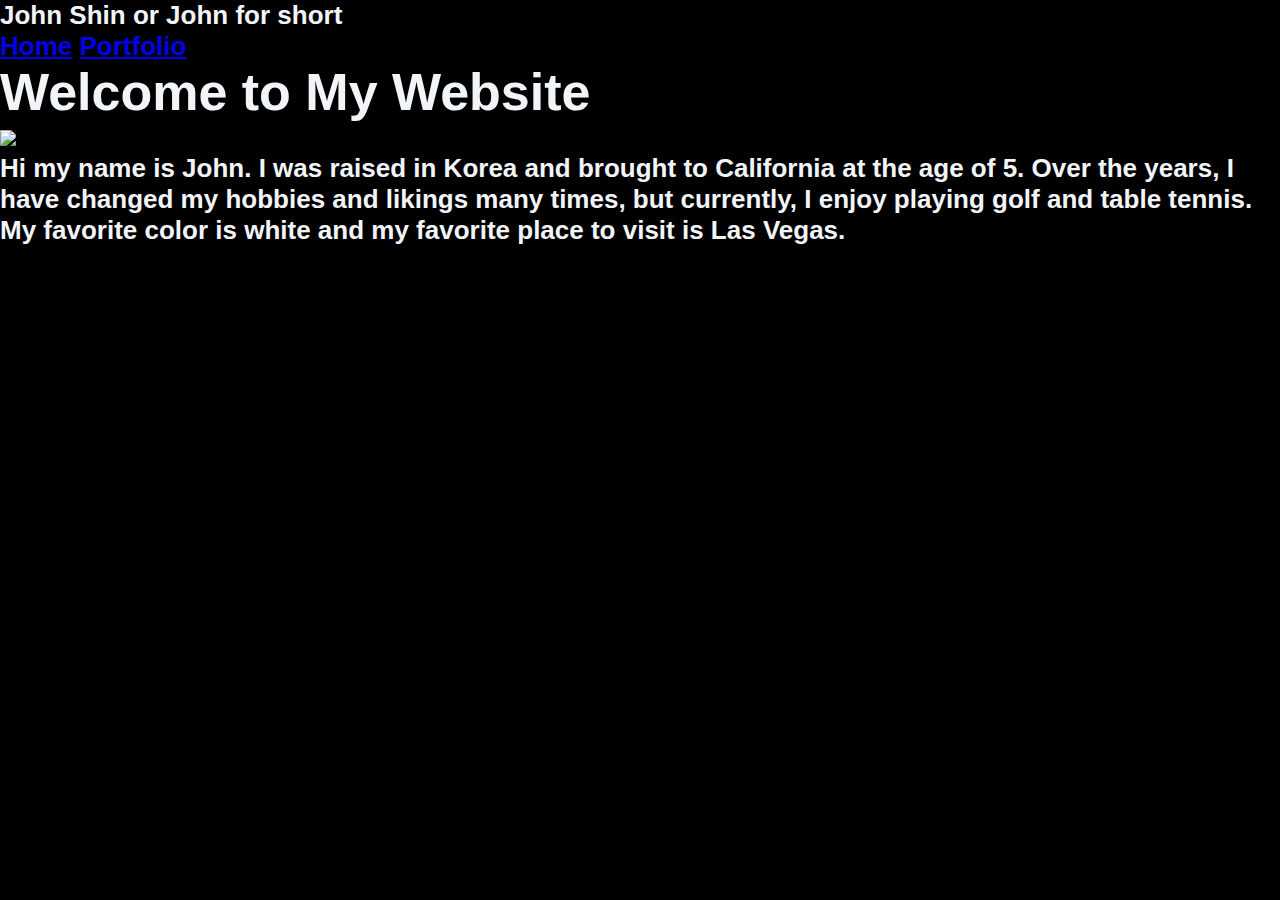
==== index.html @ a7727a65 "Uploading website" ====
<!doctype html>
<html lang="en">

<!-- You know an html doc by the presence of tags. 
An open tag looks like this: <tag> and a close tag looks like this: </tag>. 
An html element includes the open tag, the close tag, and the text in between them.
Every html document opens with a tag that specifies that it is html <!doctype html>
and another that opens the document <html> 

An html document consists of two part: a head and a body. The head specifies 
browser data that does not show on the actual page. It also links to other documents
used on the page like a CSS sheet or JS code. If you need more info on a particular 
tag, element, or property - look it up on W3Schools-->

  <head>
    <meta charset="utf-8"> 
	<link href="style.css" rel="stylesheet" type="text/css">
    <title>John's CSP Website - Home</title>
  </head>

  <!-- The tags in the body are what is displayed on the actual page. Here are some major tags:
  <a> specifies a link
  <h1> specifies a heading. You can use h1 to h6 where h1 is the biggest title element
  <img> specifies a picture
  <p> starts a paragraph
  <br> puts a space or 'break' on your page
  <div> creates a new section in your layout
  <table> creates a tables section where <tr> is a row and <td> is each cell
  -->
  <h1>John Shin or John for short
  <body>
	<center>
    <a href="index.html">Home</a>
    <a href="https://scratch.mit.edu/projects/119034016/#editor">Portfolio</a>
    <h1>Welcome to My Website</h1>
    <img src="images/IMG_1164.jpg" height="250">
	</center>
  </body>
  
</html>
<p> Hi my name is John. I was raised in Korea and brought to California at the age of 5. 
Over the years, I have changed my hobbies and likings many times, but currently, I enjoy
playing golf and table tennis. My favorite color is white and my favorite place to visit 
is Las Vegas.<p>
---- style.css ----
html, body {
text-align: center;
}
p {text-align: left;}

body {
	margin: 0;
	padding: 0;
	background: url(background.jpg) no-repeat;
    background-color:#000000;
    background-position:center top;
	background-attachment:fixed;
	text-align: left;
	font-family: Helvetica, Arial,  sans-serif;
	font-size: 13px;
	color: #F1F5F8;
}
*
{
  margin: 0 auto 0 auto;
 text-align:left;}


html, body {
text-align: center;
}
p {text-align: left;}



#page
{
  margin: 0 auto 0 auto; 
  margin-top:10px;
  display: block; 
  height:auto;
  position: relative; 
  overflow: hidden; 
  width: 742px;
}

#top
{
display:block;
width:742px;
height:35px;
float:right;
clear:both;
}

#top img
{
padding-left:15px;
padding-right:15px;
float:right;
}



#header
{
background-image:url(header.png);
background-repeat:no-repeat;
height:155px;
width:742px;
display:block;
clear:both;
}

#header h1
{
position:relative;
margin-left:20px;
padding-top:7px;
color:#000000;
text-align:left;
font-size:47px;
font-weight:bold;
font-family:Arial, Helvetica, sans-serif;
}

#header h2
{
margin-left:20px;
margin-top:2px;
padding-right:21px;
position:relative;
color:#FFFFFF;
text-align:left;
font-size:16px;
font-family:Arial, Helvetica, sans-serif;
text-align:justify;
}


#content
{
width:742px;
clear:both;
}

#content .content_top
{
background-image:url(content_top.png);
background-repeat:no-repeat;
height:82px;
width:742px;
}

#content .content_top h1
{
padding-top:23px;
text-align:center;
font-size:32px;
}


#content .content_instance
{
width:742px;
height:300px;
clear:both;
background-image:url(content_back.png);
background-repeat:repeat-x;
}

#content .content_instance_big h2
{
font-size:26px;
color:#000000;
padding-left:10px;
padding-right:10px;

}

#content .content_instance_big p
{
font-size:16px;
color:#000000;
padding-left:10px;
padding-right:10px;
}

a img
{
border:none;
}


#content .content_instance_big
{
padding-top:10px;
width:742px;
height:auto;
clear:both;
background-image:url(content_back.png);
background-repeat:repeat-x;
}



#content .content_instance img
{
width:300px;
height:177px;
margin-top:30px;
margin-bottom:30px;
margin-left:30px;
margin-right:15px;
float:left;
clear:none;
}

#content .content_instance .content_right
{
margin-top:30px;
width:385px;
float:left;
}
#content .content_instance .content_right p
{
text-align:justify;
font-size:14px;
line-height:16px;
color:#000000;
}

#content .content_instance  h2
{
color:#000000;
padding-bottom:7px;
}

.links
{
width:722px;
height:40px;
font-size:14px;
font-weight:bold;
color:#FFFFFF;
line-height:40px;
text-align:center;
padding-right:20px;
}

.links a, .links a:visited
{
font-size:14px;
font-weight:bold;
text-decoration:none;
color:#E9EEF3;
background-color:#000000;
padding:3px;
}

.links a:hover
{
color:#FFFFFF;
background-color:#333333;
}

#footer
{
text-align:center;
width:inherit;
color:#E6E6E6;
font-size:11px;
}

#footer a, #footer a:visited
{
color:#FFFFFF;
}
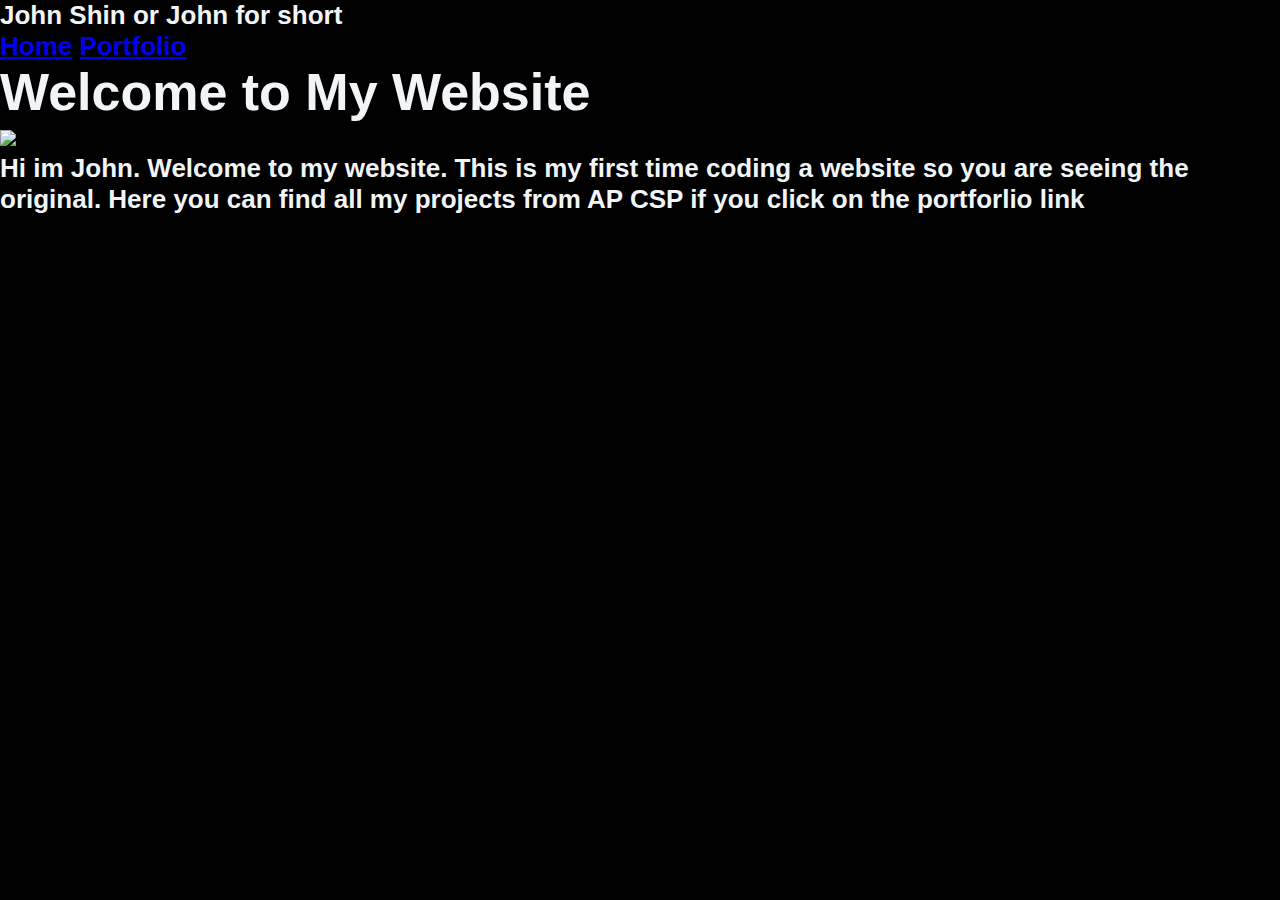
==== commit b86bcc1b: "Initial commit" ====
--- a/index.html
+++ b/index.html
@@ -31,14 +31,12 @@
   <body>
 	<center>
     <a href="index.html">Home</a>
-    <a href="https://scratch.mit.edu/projects/119034016/#editor">Portfolio</a>
+    <a href="file:///E:/JShin_CSP_%20Website/portfolio/portfolio.html">Portfolio</a>
     <h1>Welcome to My Website</h1>
     <img src="images/IMG_1164.jpg" height="250">
 	</center>
   </body>
   
 </html>
-<p> Hi my name is John. I was raised in Korea and brought to California at the age of 5. 
-Over the years, I have changed my hobbies and likings many times, but currently, I enjoy
-playing golf and table tennis. My favorite color is white and my favorite place to visit 
-is Las Vegas.<p>+<p> Hi im John. Welcome to my website. This is my first time coding a website so you are seeing the original. Here you can find all my projects from AP CSP if you click 
+on the portforlio link </p>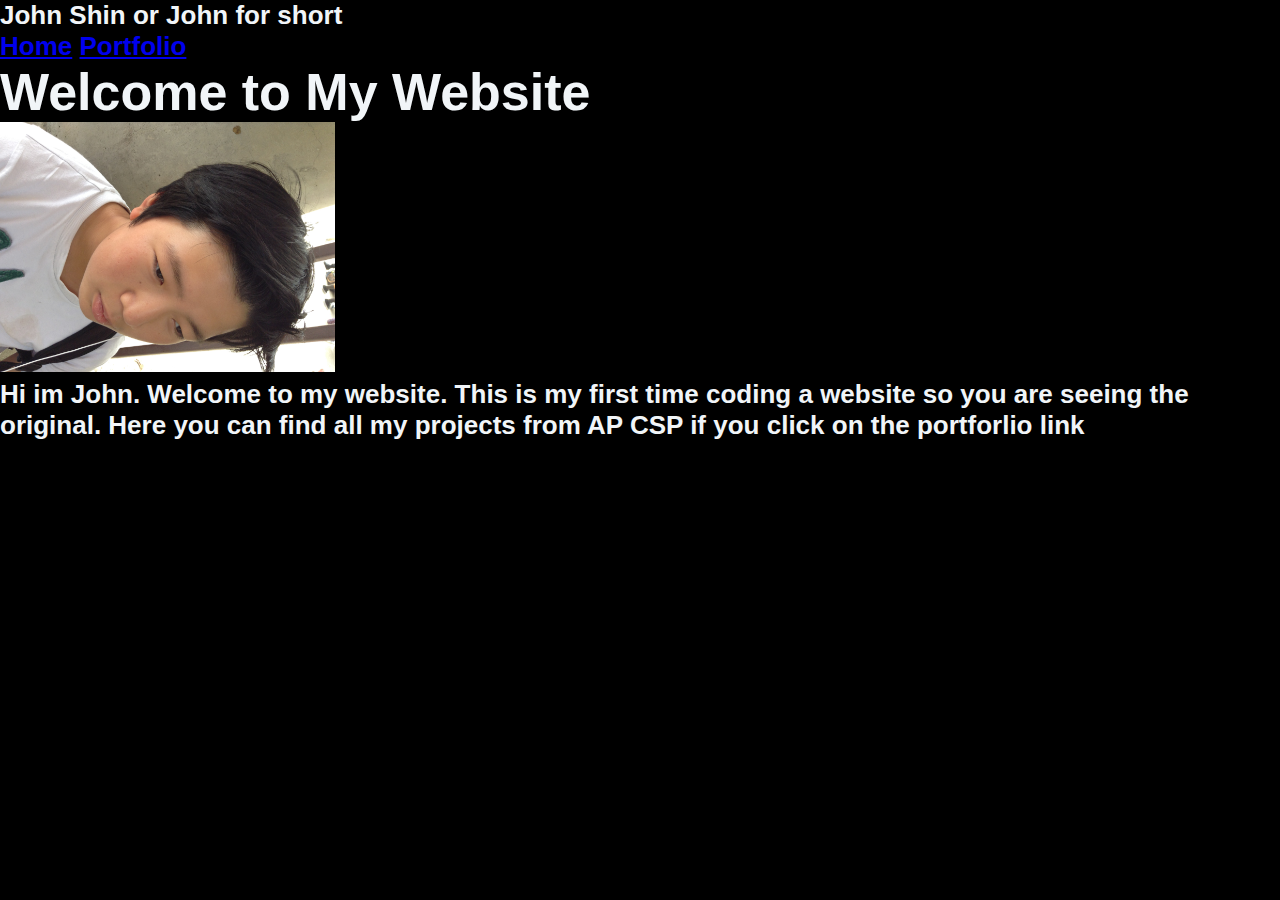
==== commit 9e18c019: "changed" ====
--- a/index.html
+++ b/index.html
@@ -31,9 +31,9 @@
   <body>
 	<center>
     <a href="index.html">Home</a>
-    <a href="file:///E:/JShin_CSP_%20Website/portfolio/portfolio.html">Portfolio</a>
+    <a href="portfolio/portfolio.html">Portfolio</a>
     <h1>Welcome to My Website</h1>
-    <img src="images/IMG_1164.jpg" height="250">
+    <img src="images/john.jpg" height="250">
 	</center>
   </body>
   
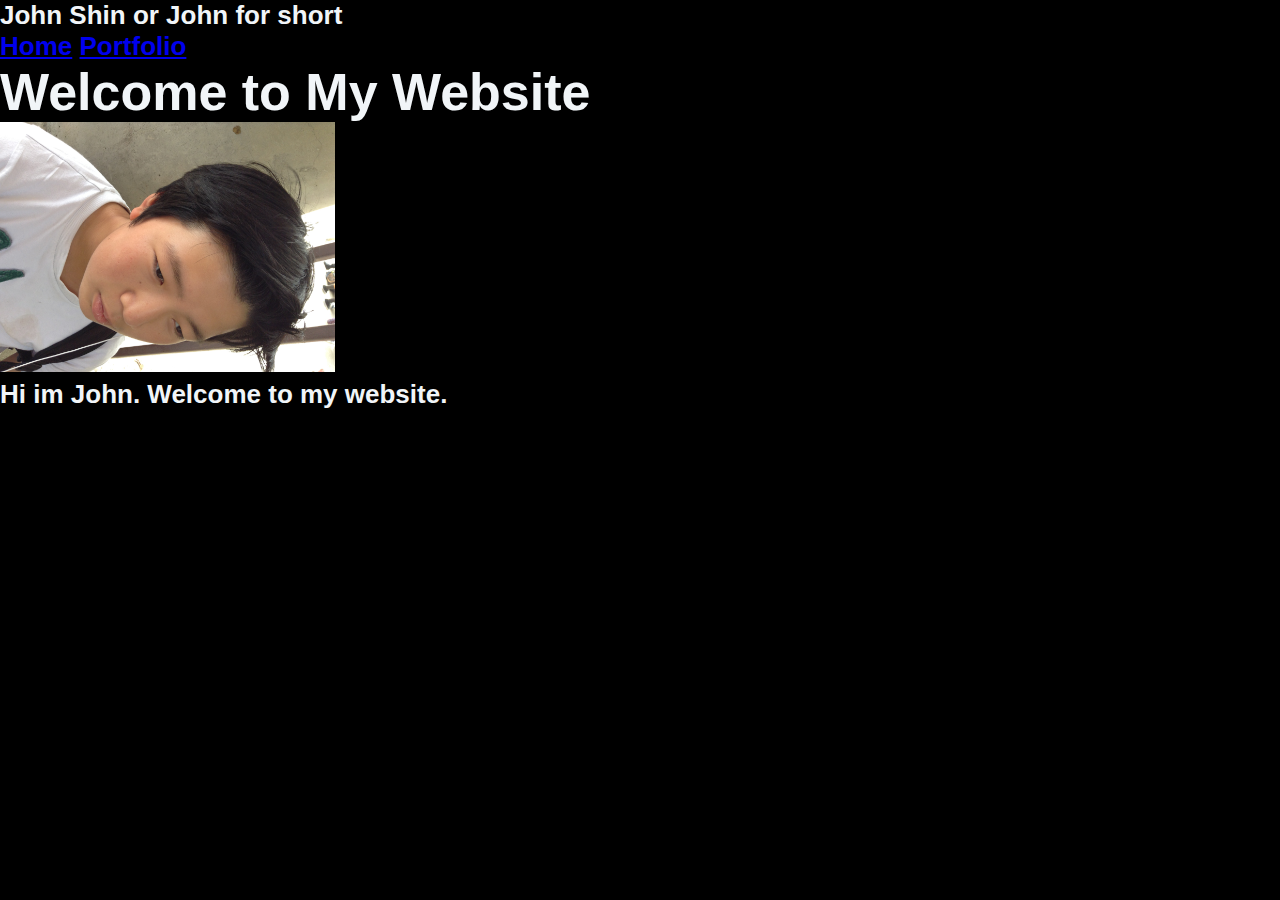
==== commit 32934c28: "changed" ====
--- a/index.html
+++ b/index.html
@@ -38,5 +38,4 @@
   </body>
   
 </html>
-<p> Hi im John. Welcome to my website. This is my first time coding a website so you are seeing the original. Here you can find all my projects from AP CSP if you click 
-on the portforlio link </p>+<p> Hi im John. Welcome to my website. </p>